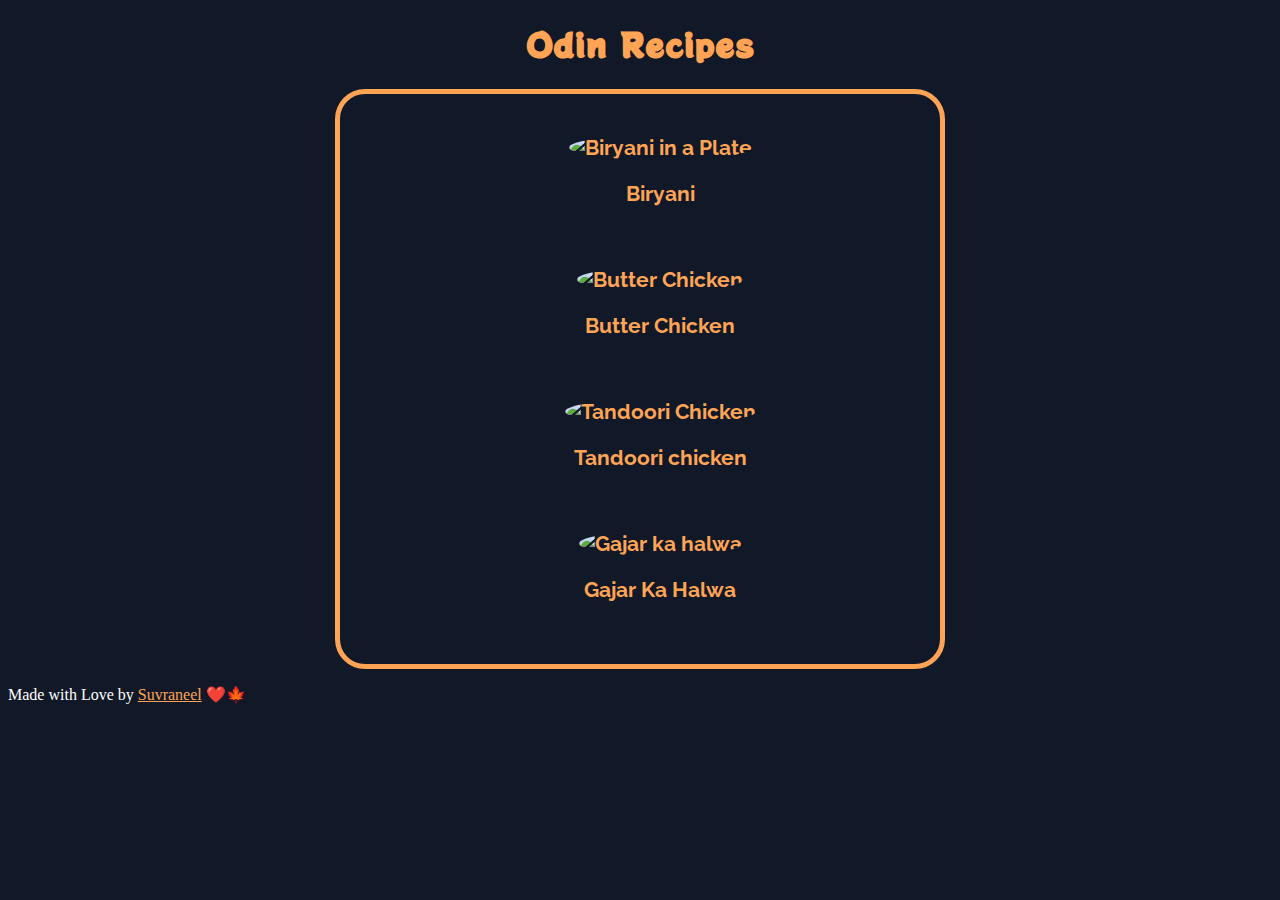
==== index.html @ 02a99766 "1st Mock up DOne for the project" ====
<!DOCTYPE html>
<html lang="en">
<head>
  <meta charset="UTF-8">
  <meta name="viewport" content="width=device-width, initial-scale=1.0">
  <title>Odin Recipes</title>

  <link rel="preconnect" href="https://fonts.googleapis.com">
<link rel="preconnect" href="https://fonts.gstatic.com" crossorigin>
<link href="https://fonts.googleapis.com/css2?family=Potta+One&family=Roboto:wght@100&display=swap" rel="stylesheet">
<link rel="preconnect" href="https://fonts.googleapis.com">
<link rel="preconnect" href="https://fonts.gstatic.com" crossorigin>
<link href="https://fonts.googleapis.com/css2?family=Raleway:ital@1&display=swap" rel="stylesheet">

  <link rel="stylesheet" href="style.css">
</head>
<body>
  <h1 id="heading">
    Odin Recipes
  </h1>

  <div class="main">
    <ul>
      <li id="Biryani">
        <img class="photos" src="https://images.unsplash.com/photo-1589302168068-964664d93dc0?ixlib=rb-4.0.3&ixid=M3wxMjA3fDB8MHxwaG90by1wYWdlfHx8fGVufDB8fHx8fA%3D%3D&auto=format&fit=crop&w=1974&q=80" alt="Biryani in a Plate ">
        <p>
          Biryani
        </p>
      </li>
      <li id="Butter_Chicken">
        <img class="photos" src="https://images.unsplash.com/photo-1603894584373-5ac82b2ae398?ixlib=rb-4.0.3&ixid=M3wxMjA3fDB8MHxwaG90by1wYWdlfHx8fGVufDB8fHx8fA%3D%3D&auto=format&fit=crop&w=1170&q=80" alt="Butter Chicken">
        <p>
          Butter Chicken
        </p>
      </li>
      <li id="Tandoori">
        <img class="photos" src="https://images.unsplash.com/photo-1610057099443-fde8c4d50f91?ixlib=rb-4.0.3&ixid=M3wxMjA3fDB8MHxwaG90by1wYWdlfHx8fGVufDB8fHx8fA%3D%3D&auto=format&fit=crop&w=687&q=80" alt="Tandoori Chicken">
        <p>
          Tandoori chicken
        </p>
      </li>
      <li id="Gajar">
        <img class="photos gajar" src="https://images.unsplash.com/photo-1517244683847-7456b63c5969?ixlib=rb-4.0.3&ixid=M3wxMjA3fDB8MHxwaG90by1wYWdlfHx8fGVufDB8fHx8fA%3D%3D&auto=format&fit=crop&w=1976&q=80" alt="Gajar ka halwa">
        <p>
          Gajar Ka Halwa
        </p>
      </li>
    </ul>
  </div>
 
  <div class="footer">
    <p>
      Made with Love by <a href="https://github.com/SuvraneelSaha" target="_blank">Suvraneel</a> ❤️🍁
    </p>
  </div>

</body>
</html>
---- style.css ----
body {
  background: #111827;
  color: #fff;
  overflow: auto;
}

body::-webkit-scrollbar{
  display: none;
}


#heading{
  text-align: center;
  color: rgb(255, 164, 85);
  font-family:  'Potta One', cursive;
}
.main {
  text-align: center;

  border-color: rgb(255, 164, 85);

  border-style: solid;
  
  border-width: 5px;
  
  width: 600px;
  
  margin: auto;
  
  color: #fff;

  border-radius: 30px;
}

ul {
  list-style: none;
  font-size: 21px;
  color: rgb(255, 164, 85);
  font-family: 'Raleway', sans-serif;
}

li{
  padding: 20px;
  font-weight: bold;
}

.photos{
  
  height: 200px;
  width: 300px;
  border-radius: 50%;

}
/* .gajar{
 
} */

.footer{
  
  /* position: fixed; */
  left: 0;
  bottom: 0;
  width: 100%;
  /* background-color: red; */
  color: white;
  text-align: left;
}

/* unvisited link */
a:link {
  color: rgb(255, 164, 85)
}

/* visited link */
a:visited {
  color: rgb(255, 164, 85)
}

/* mouse over link */
a:hover {
  color: hotpink;
}

/* selected link */
a:active {
  color: blue;
}
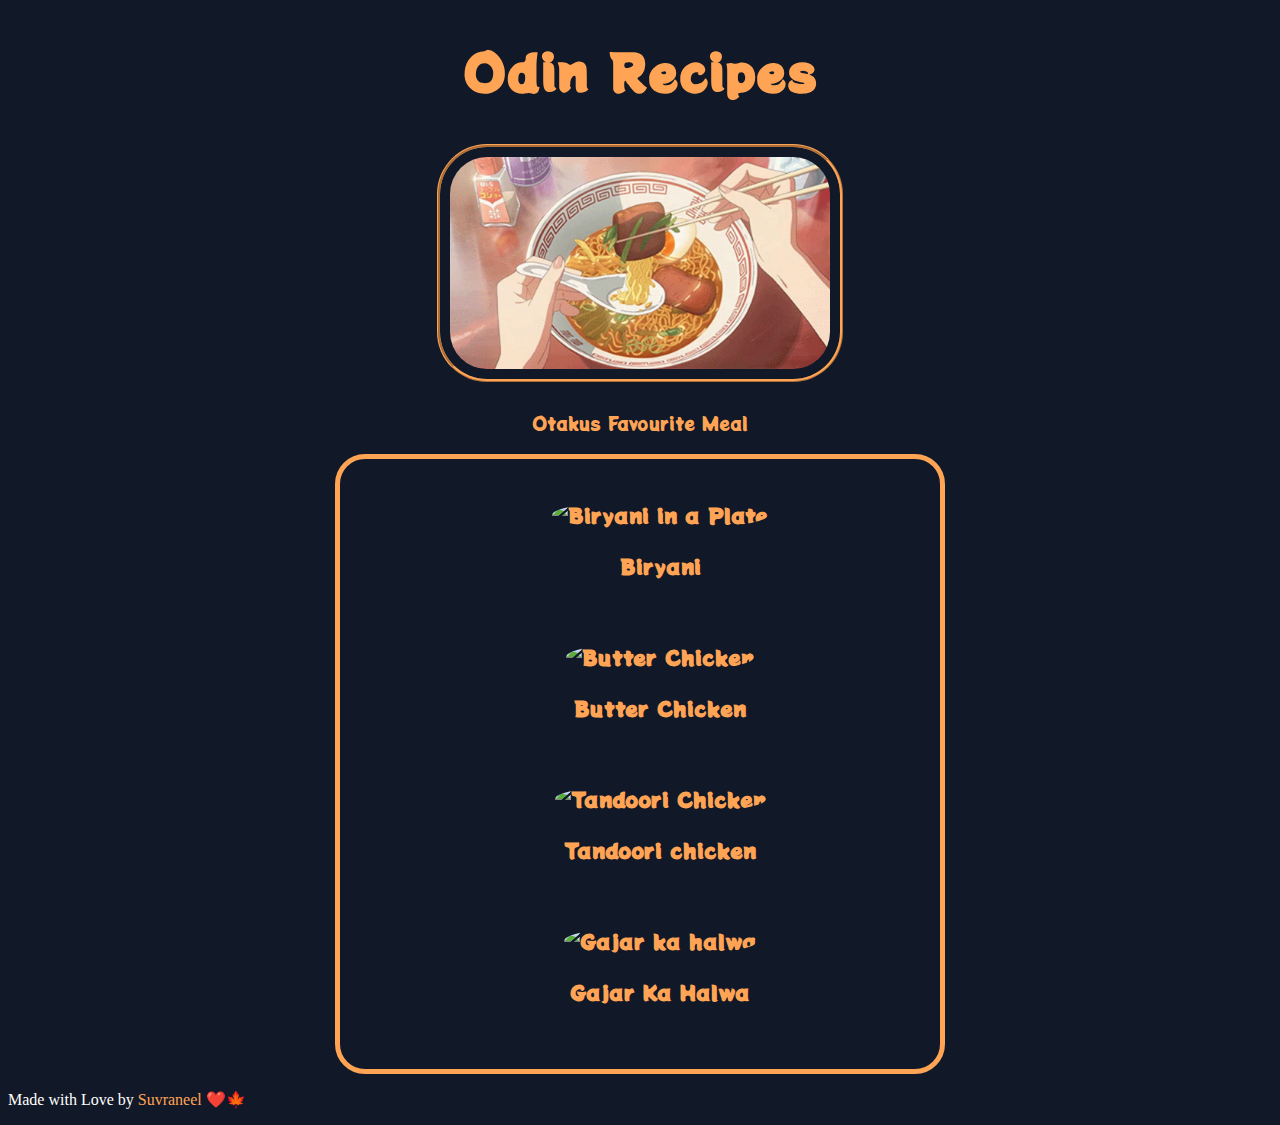
==== commit 5f20ee31: "Home Page Complete" ====
--- a/index.html
+++ b/index.html
@@ -15,36 +15,63 @@
   <link rel="stylesheet" href="style.css">
 </head>
 <body>
-  <h1 id="heading">
-    Odin Recipes
-  </h1>
+ 
+  <div id="header">
+    <h1 id="heading">
+      <a target="_self" href="./index.html">Odin Recipes</a>
+    </h1>
+  </div>
+
+  
+  <div id="Ramen">
+    <img id="gif" src="./resources/anime-aesthetic.gif" alt="Ramen bowl">
+    <p id="gif-description">
+      Otakus Favourite Meal
+    </p>
+  </div>
 
   <div class="main">
     <ul>
+      <a target="_blank" href="./Biryani.html">
+      <div class="recipe">
       <li id="Biryani">
         <img class="photos" src="https://images.unsplash.com/photo-1589302168068-964664d93dc0?ixlib=rb-4.0.3&ixid=M3wxMjA3fDB8MHxwaG90by1wYWdlfHx8fGVufDB8fHx8fA%3D%3D&auto=format&fit=crop&w=1974&q=80" alt="Biryani in a Plate ">
         <p>
           Biryani
         </p>
       </li>
+      </div>
+    </a>
+    <a target="_blank" href="./Butter_Chicken.html">
+      <div class="recipe">
       <li id="Butter_Chicken">
         <img class="photos" src="https://images.unsplash.com/photo-1603894584373-5ac82b2ae398?ixlib=rb-4.0.3&ixid=M3wxMjA3fDB8MHxwaG90by1wYWdlfHx8fGVufDB8fHx8fA%3D%3D&auto=format&fit=crop&w=1170&q=80" alt="Butter Chicken">
         <p>
           Butter Chicken
         </p>
       </li>
+      </div>
+    </a>
+    <a target="_blank" href="./Tandoori.html">
+      <div class="recipe">
       <li id="Tandoori">
         <img class="photos" src="https://images.unsplash.com/photo-1610057099443-fde8c4d50f91?ixlib=rb-4.0.3&ixid=M3wxMjA3fDB8MHxwaG90by1wYWdlfHx8fGVufDB8fHx8fA%3D%3D&auto=format&fit=crop&w=687&q=80" alt="Tandoori Chicken">
         <p>
           Tandoori chicken
         </p>
       </li>
+    </div>
+  </a>
+  <a target="_blank" href="./Gajar_Ka_Halwa.html">
+    <div class="recipe">
       <li id="Gajar">
         <img class="photos gajar" src="https://images.unsplash.com/photo-1517244683847-7456b63c5969?ixlib=rb-4.0.3&ixid=M3wxMjA3fDB8MHxwaG90by1wYWdlfHx8fGVufDB8fHx8fA%3D%3D&auto=format&fit=crop&w=1976&q=80" alt="Gajar ka halwa">
         <p>
           Gajar Ka Halwa
         </p>
       </li>
+    </div>
+  </a>
     </ul>
   </div>
  
--- a/style.css
+++ b/style.css
@@ -8,12 +8,25 @@
   display: none;
 }
 
+#heading{
+  font-size: 50px;
+}
+
+#header:hover{
+  text-decoration: underline;
+  text-decoration-color: rgb(255, 164, 85);
+}
 
 #heading{
   text-align: center;
   color: rgb(255, 164, 85);
   font-family:  'Potta One', cursive;
 }
+
+#gif-description{
+  font-size: large;
+}
+
 .main {
   text-align: center;
 
@@ -43,7 +56,9 @@
   padding: 20px;
   font-weight: bold;
 }
-
+a {
+  text-decoration: none;
+}
 .photos{
   
   height: 200px;
@@ -84,4 +99,29 @@
 /* selected link */
 a:active {
   color: blue;
-}+}
+
+.recipe{
+  cursor: pointer;
+  font-size: 21px;
+  font-family:'Potta One', cursive; ;
+}
+
+#Ramen{
+  margin: auto;
+  text-align: center;
+  color: rgb(255, 164, 85);
+  font-family:'Potta One', cursive;
+  
+ 
+}
+
+#gif{
+  border-radius: 50px;
+  padding: 10px;
+  width: 30%;
+  border-style: ridge;
+  margin: 5px;
+  border-color: rgb(255, 164, 85);
+}
+
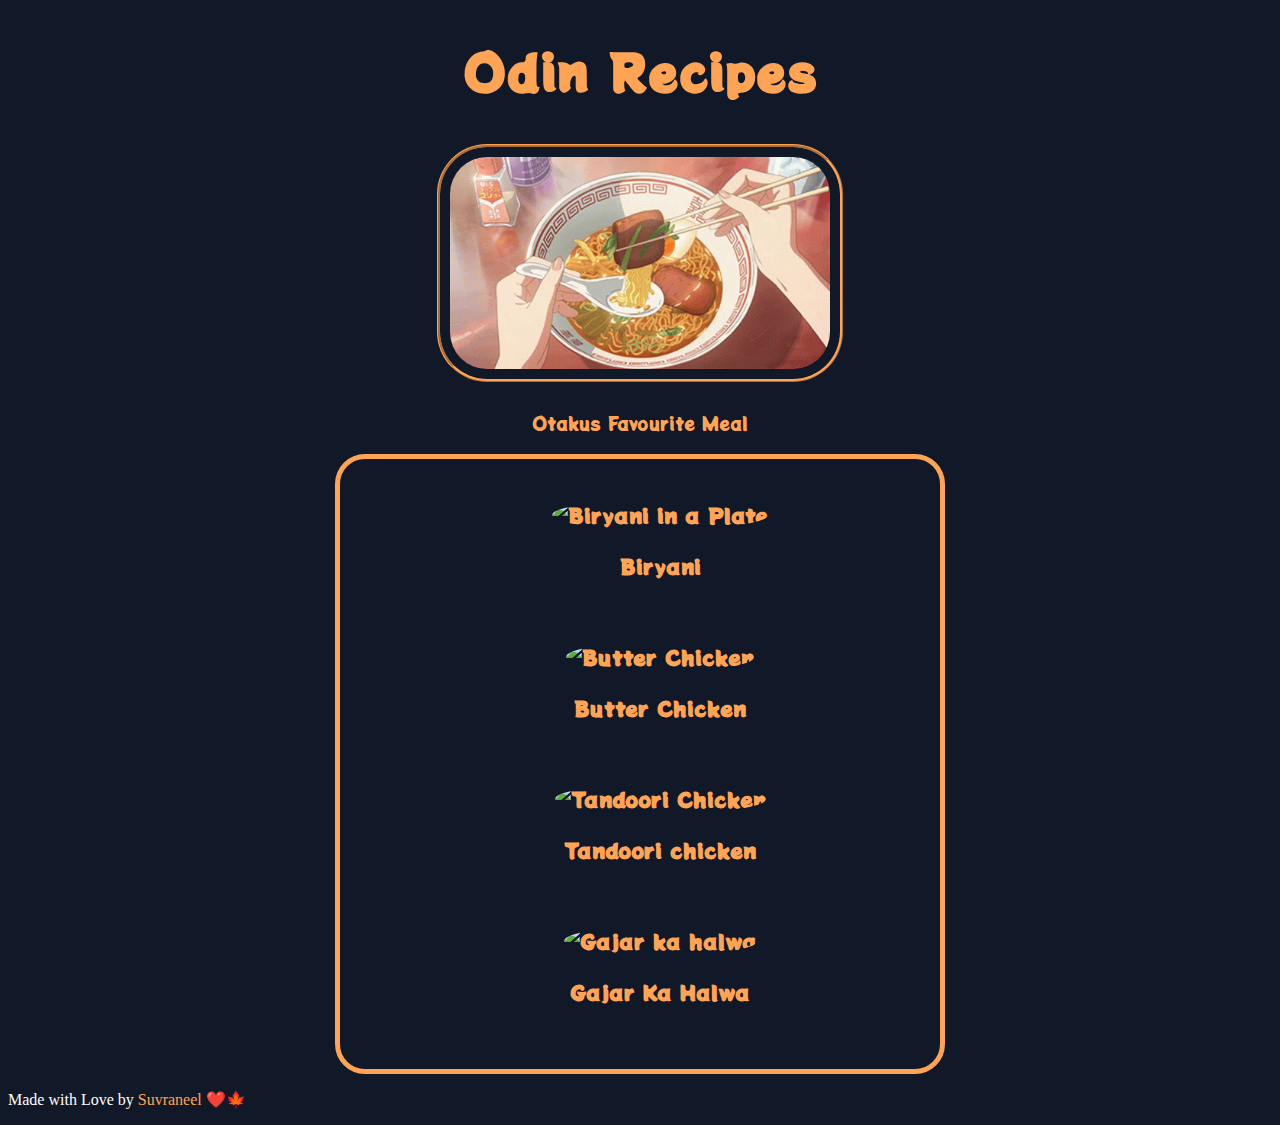
==== commit 912095fd: "Auxillary Pages Moved" ====
--- a/index.html
+++ b/index.html
@@ -32,7 +32,7 @@
 
   <div class="main">
     <ul>
-      <a target="_blank" href="./Biryani.html">
+      <a target="_blank" href="./Pages/Biryani.html">
       <div class="recipe">
       <li id="Biryani">
         <img class="photos" src="https://images.unsplash.com/photo-1589302168068-964664d93dc0?ixlib=rb-4.0.3&ixid=M3wxMjA3fDB8MHxwaG90by1wYWdlfHx8fGVufDB8fHx8fA%3D%3D&auto=format&fit=crop&w=1974&q=80" alt="Biryani in a Plate ">
@@ -42,7 +42,7 @@
       </li>
       </div>
     </a>
-    <a target="_blank" href="./Butter_Chicken.html">
+    <a target="_blank" href="./Pages/Butter_Chicken.html">
       <div class="recipe">
       <li id="Butter_Chicken">
         <img class="photos" src="https://images.unsplash.com/photo-1603894584373-5ac82b2ae398?ixlib=rb-4.0.3&ixid=M3wxMjA3fDB8MHxwaG90by1wYWdlfHx8fGVufDB8fHx8fA%3D%3D&auto=format&fit=crop&w=1170&q=80" alt="Butter Chicken">
@@ -52,7 +52,7 @@
       </li>
       </div>
     </a>
-    <a target="_blank" href="./Tandoori.html">
+    <a target="_blank" href="./Pages/Tandoori.html">
       <div class="recipe">
       <li id="Tandoori">
         <img class="photos" src="https://images.unsplash.com/photo-1610057099443-fde8c4d50f91?ixlib=rb-4.0.3&ixid=M3wxMjA3fDB8MHxwaG90by1wYWdlfHx8fGVufDB8fHx8fA%3D%3D&auto=format&fit=crop&w=687&q=80" alt="Tandoori Chicken">
@@ -62,7 +62,7 @@
       </li>
     </div>
   </a>
-  <a target="_blank" href="./Gajar_Ka_Halwa.html">
+  <a target="_blank" href="./Pages/Gajar_Ka_Halwa.html">
     <div class="recipe">
       <li id="Gajar">
         <img class="photos gajar" src="https://images.unsplash.com/photo-1517244683847-7456b63c5969?ixlib=rb-4.0.3&ixid=M3wxMjA3fDB8MHxwaG90by1wYWdlfHx8fGVufDB8fHx8fA%3D%3D&auto=format&fit=crop&w=1976&q=80" alt="Gajar ka halwa">
